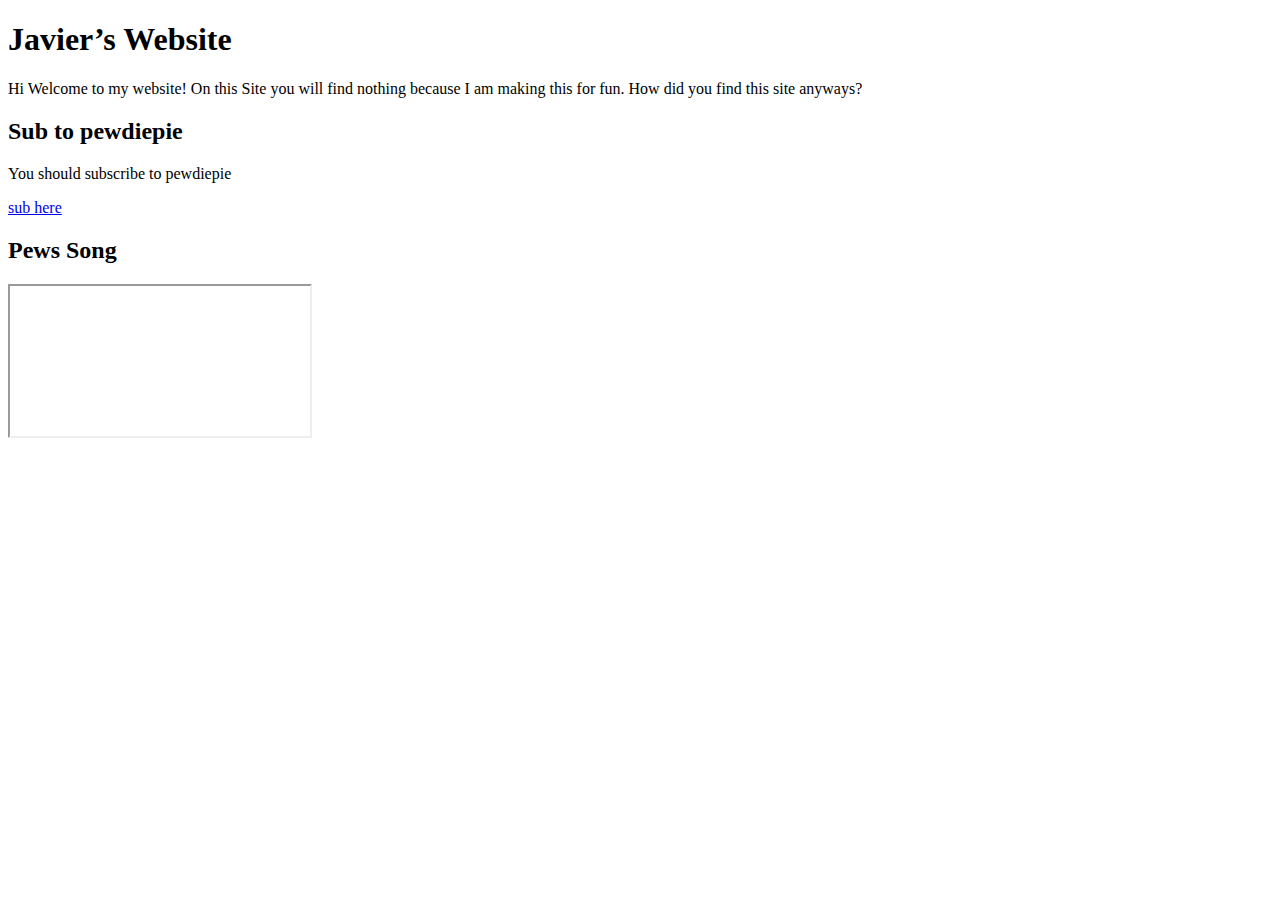
==== index.html @ 63cb80e9 "Add files via upload" ====
<!DOCTYPE html>
<html>
  <head>
    <title>
      Javiers Website
    </title>
  </head>

  <body>
    <h1>Javier’s Website</h1>
    <p>Hi Welcome to my website! On this Site you will find nothing because I am making this for fun. How did you find this site anyways?</p>

    <h2>Sub to pewdiepie</h2>
      <p>You should subscribe to pewdiepie</p>
        <a href=https://www.youtube.com/channel/UC-lHJZR3Gqxm24_Vd_AJ5Yw target=_blank>sub here</a>

     <h2>Pews Song</h2>
     <iframe width=“560” height=“315”
src="https://www.youtube.com/embed/6Dh-RL__uN4">
</iframe>
  </body>
</html>
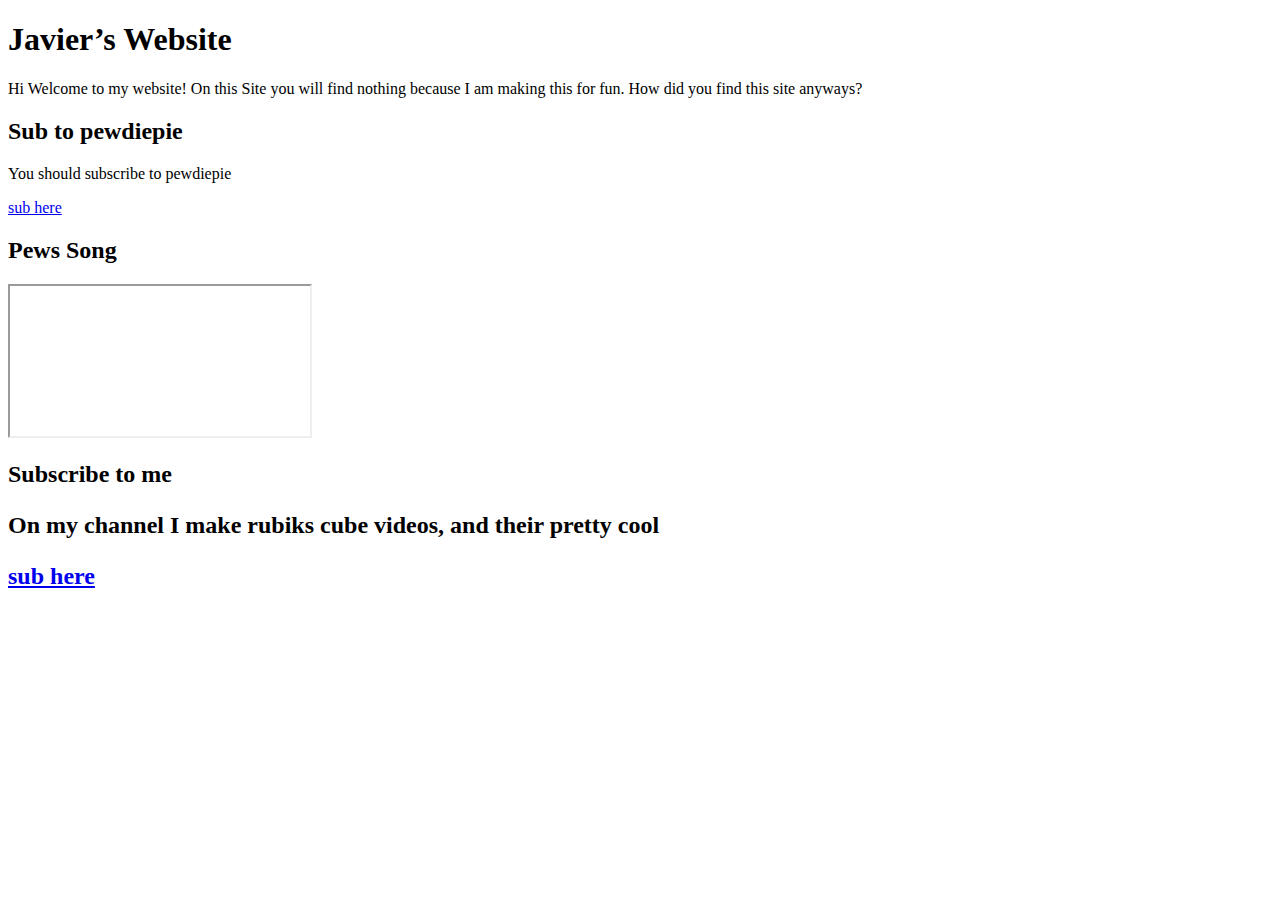
==== commit a7ee5922: "Update index.html" ====
--- a/index.html
+++ b/index.html
@@ -18,5 +18,9 @@
      <iframe width=“560” height=“315”
 src="https://www.youtube.com/embed/6Dh-RL__uN4">
 </iframe>
+    
+    <h2>Subscribe to me</p2>
+      <p>On my channel I make rubiks cube videos, and their pretty cool</p>
+        <a href=https://www.youtube.com/channel/UCOb-wDpf3TVTo4KQyhadn7Q target=_blank>sub here</a>
   </body>
-</html>+</html>
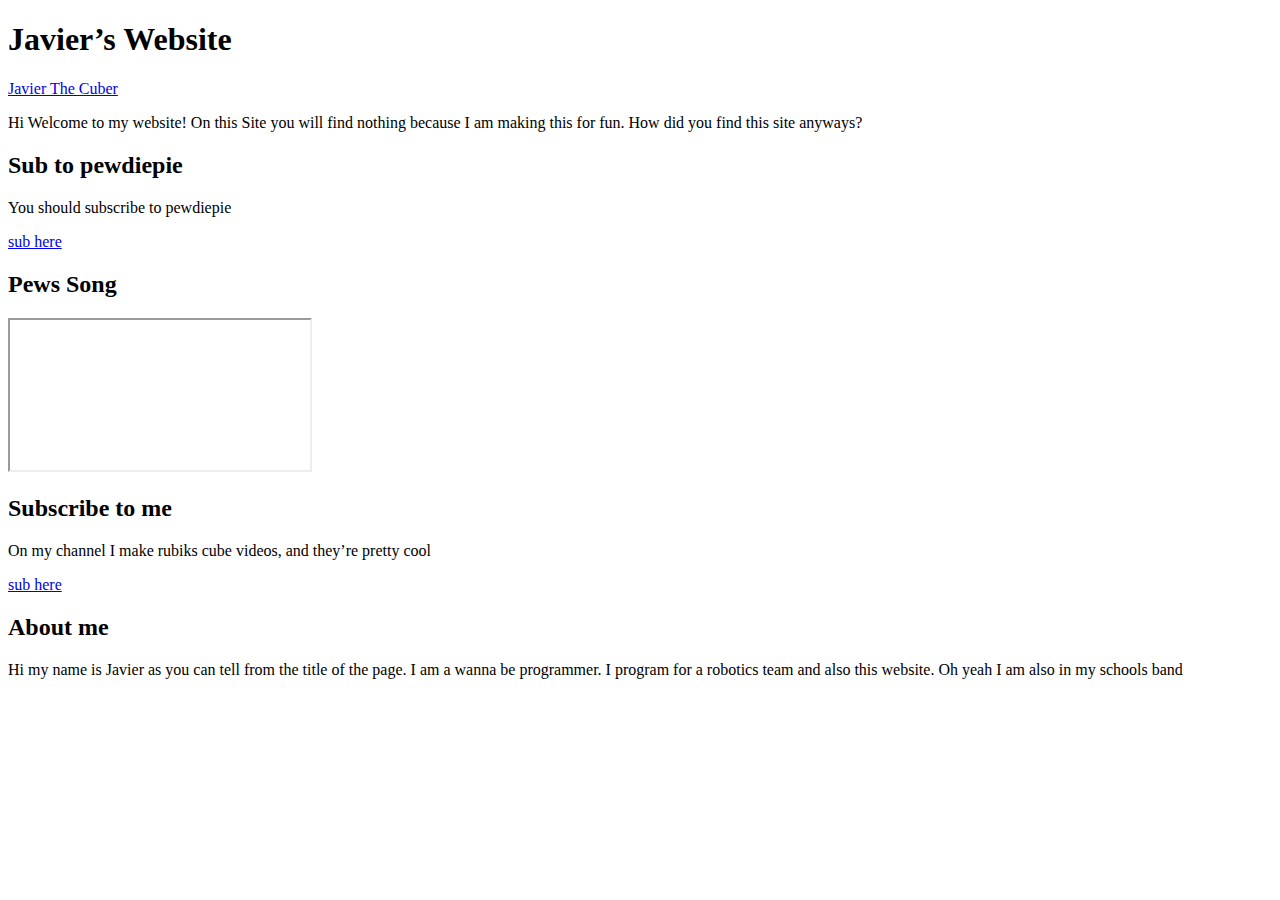
==== commit 0b679d26: "Add files via upload" ====
--- a/index.html
+++ b/index.html
@@ -7,7 +7,11 @@
   </head>
 
   <body>
+   
     <h1>Javier’s Website</h1>
+    <nav>
+      <a href=./JavierTheCuber.html>Javier The Cuber</a>
+    </nav>
     <p>Hi Welcome to my website! On this Site you will find nothing because I am making this for fun. How did you find this site anyways?</p>
 
     <h2>Sub to pewdiepie</h2>
@@ -15,12 +19,14 @@
         <a href=https://www.youtube.com/channel/UC-lHJZR3Gqxm24_Vd_AJ5Yw target=_blank>sub here</a>
 
      <h2>Pews Song</h2>
-     <iframe width=“560” height=“315”
-src="https://www.youtube.com/embed/6Dh-RL__uN4">
-</iframe>
+     <iframe src="https://www.youtube.com/embed/6Dh-RL__uN4"  width=“560” height=“315” allowfullscreen="allowfullscreen"></iframe>
     
-    <h2>Subscribe to me</p2>
-      <p>On my channel I make rubiks cube videos, and their pretty cool</p>
+    <h2>Subscribe to me</h2>
+      <p>On my channel I make rubiks cube videos, and they’re pretty cool</p>
         <a href=https://www.youtube.com/channel/UCOb-wDpf3TVTo4KQyhadn7Q target=_blank>sub here</a>
+   
+  <h2>About me</h2>
+    <p>Hi my name is Javier as you can tell from the title of the page. I am a wanna be programmer. I program for a robotics team and also this website. Oh yeah I am also in my schools band</p>
+
   </body>
-</html>
+</html>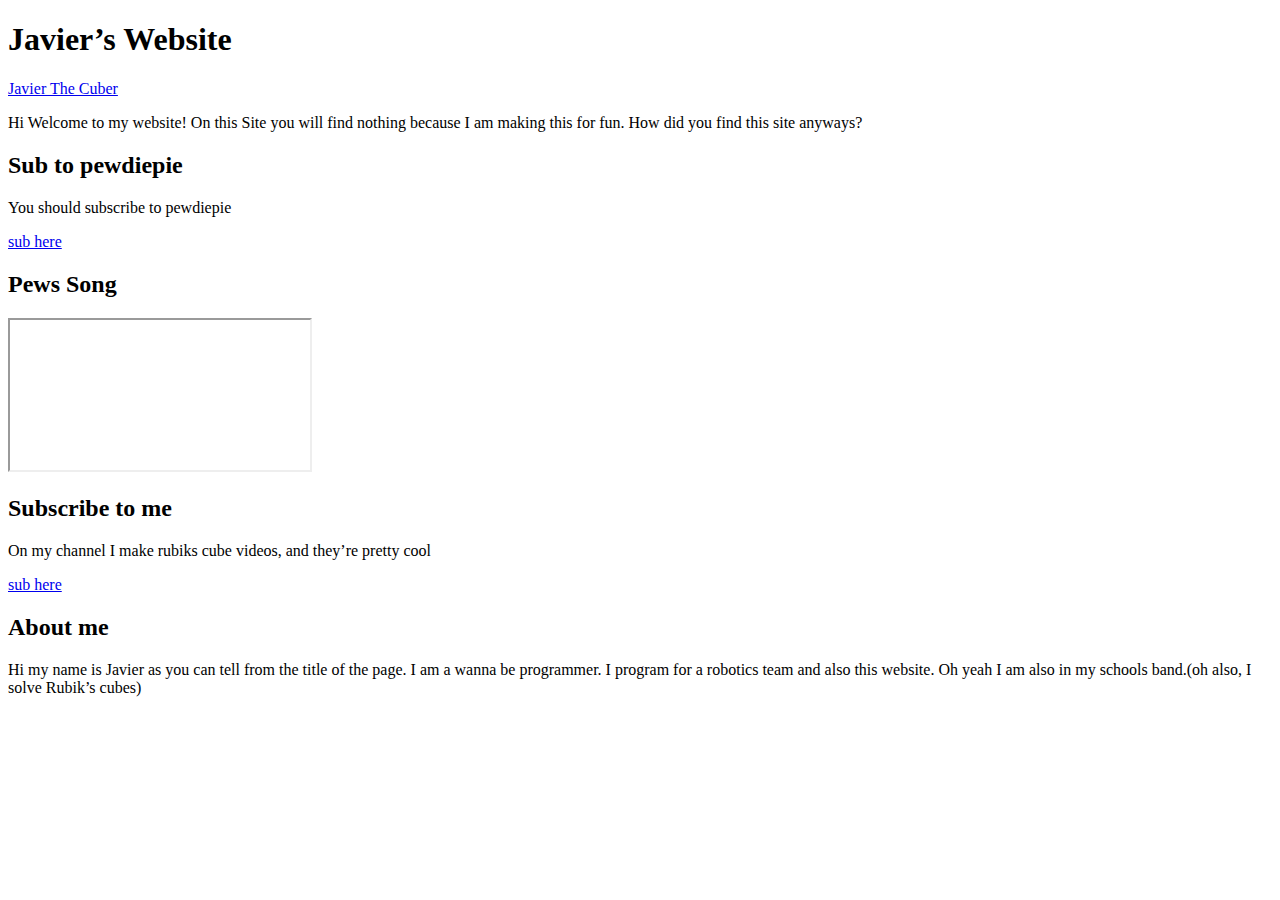
==== commit b17eeaee: "Add files via upload" ====
--- a/index.html
+++ b/index.html
@@ -10,7 +10,7 @@
    
     <h1>Javier’s Website</h1>
     <nav>
-      <a href=./JavierTheCuber.html>Javier The Cuber</a>
+      <a href=./JavierTheCuber.html  target=blank>Javier The Cuber</a>
     </nav>
     <p>Hi Welcome to my website! On this Site you will find nothing because I am making this for fun. How did you find this site anyways?</p>
 
@@ -26,7 +26,7 @@
         <a href=https://www.youtube.com/channel/UCOb-wDpf3TVTo4KQyhadn7Q target=_blank>sub here</a>
    
   <h2>About me</h2>
-    <p>Hi my name is Javier as you can tell from the title of the page. I am a wanna be programmer. I program for a robotics team and also this website. Oh yeah I am also in my schools band</p>
+    <p>Hi my name is Javier as you can tell from the title of the page. I am a wanna be programmer. I program for a robotics team and also this website. Oh yeah I am also in my schools band.(oh also, I solve Rubik’s cubes)</p>
 
   </body>
 </html>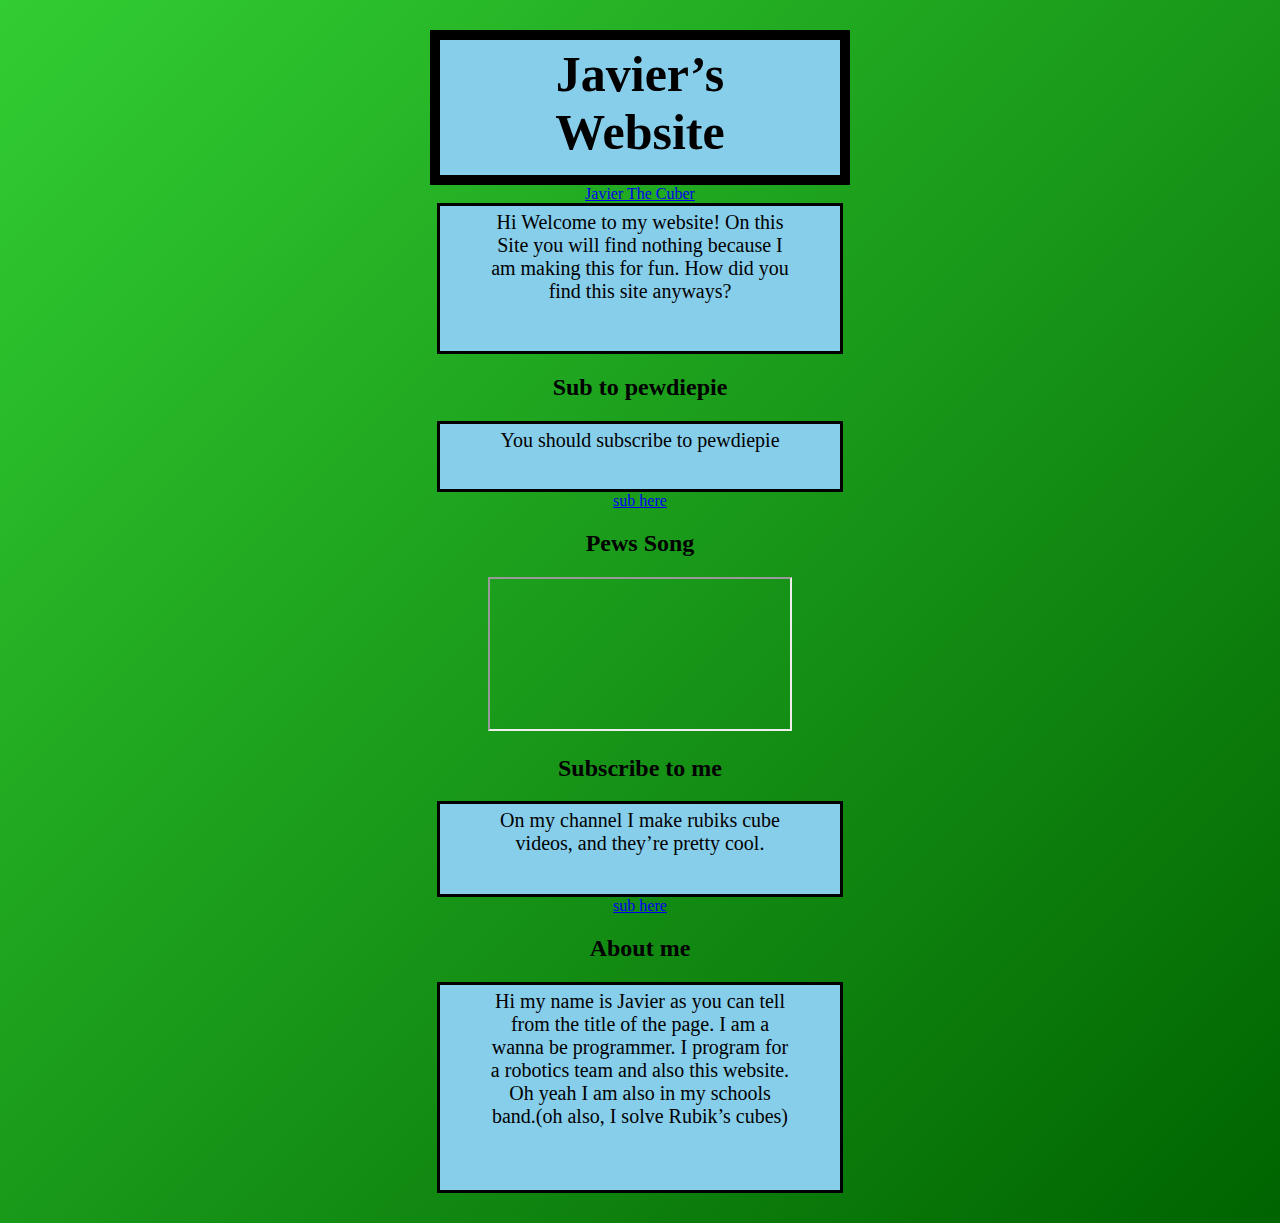
==== commit 3a9f5942: "COLOR!!!" ====
--- a/index.html
+++ b/index.html
@@ -5,28 +5,32 @@
       Javiers Website
     </title>
   </head>
-
+  <link rel="stylesheet" type="text/css" href=style.css>
   <body>
    
-    <h1>Javier’s Website</h1>
+   <h1>Javier’s Website</h1>
     <nav>
       <a href=./JavierTheCuber.html  target=blank>Javier The Cuber</a>
     </nav>
-    <p>Hi Welcome to my website! On this Site you will find nothing because I am making this for fun. How did you find this site anyways?</p>
+    <p  class=intro>Hi Welcome to my website! On this Site you will find nothing because I am making this for fun. How did you find this site anyways?</p>
 
+   <div class=“pewdiepie”>
     <h2>Sub to pewdiepie</h2>
-      <p>You should subscribe to pewdiepie</p>
+      <p id=pewdiepie>You should subscribe to pewdiepie</p>
         <a href=https://www.youtube.com/channel/UC-lHJZR3Gqxm24_Vd_AJ5Yw target=_blank>sub here</a>
 
      <h2>Pews Song</h2>
      <iframe src="https://www.youtube.com/embed/6Dh-RL__uN4"  width=“560” height=“315” allowfullscreen="allowfullscreen"></iframe>
-    
+   </div> 
+
+   <div>
     <h2>Subscribe to me</h2>
-      <p>On my channel I make rubiks cube videos, and they’re pretty cool</p>
+      <p class=me1>On my channel I make rubiks cube videos, and they’re pretty cool.</p>
         <a href=https://www.youtube.com/channel/UCOb-wDpf3TVTo4KQyhadn7Q target=_blank>sub here</a>
    
   <h2>About me</h2>
-    <p>Hi my name is Javier as you can tell from the title of the page. I am a wanna be programmer. I program for a robotics team and also this website. Oh yeah I am also in my schools band.(oh also, I solve Rubik’s cubes)</p>
+    <p class=me2>Hi my name is Javier as you can tell from the title of the page. I am a wanna be programmer. I program for a robotics team and also this website. Oh yeah I am also in my schools band.(oh also, I solve Rubik’s cubes)</p>
+   </div>
 
   </body>
 </html>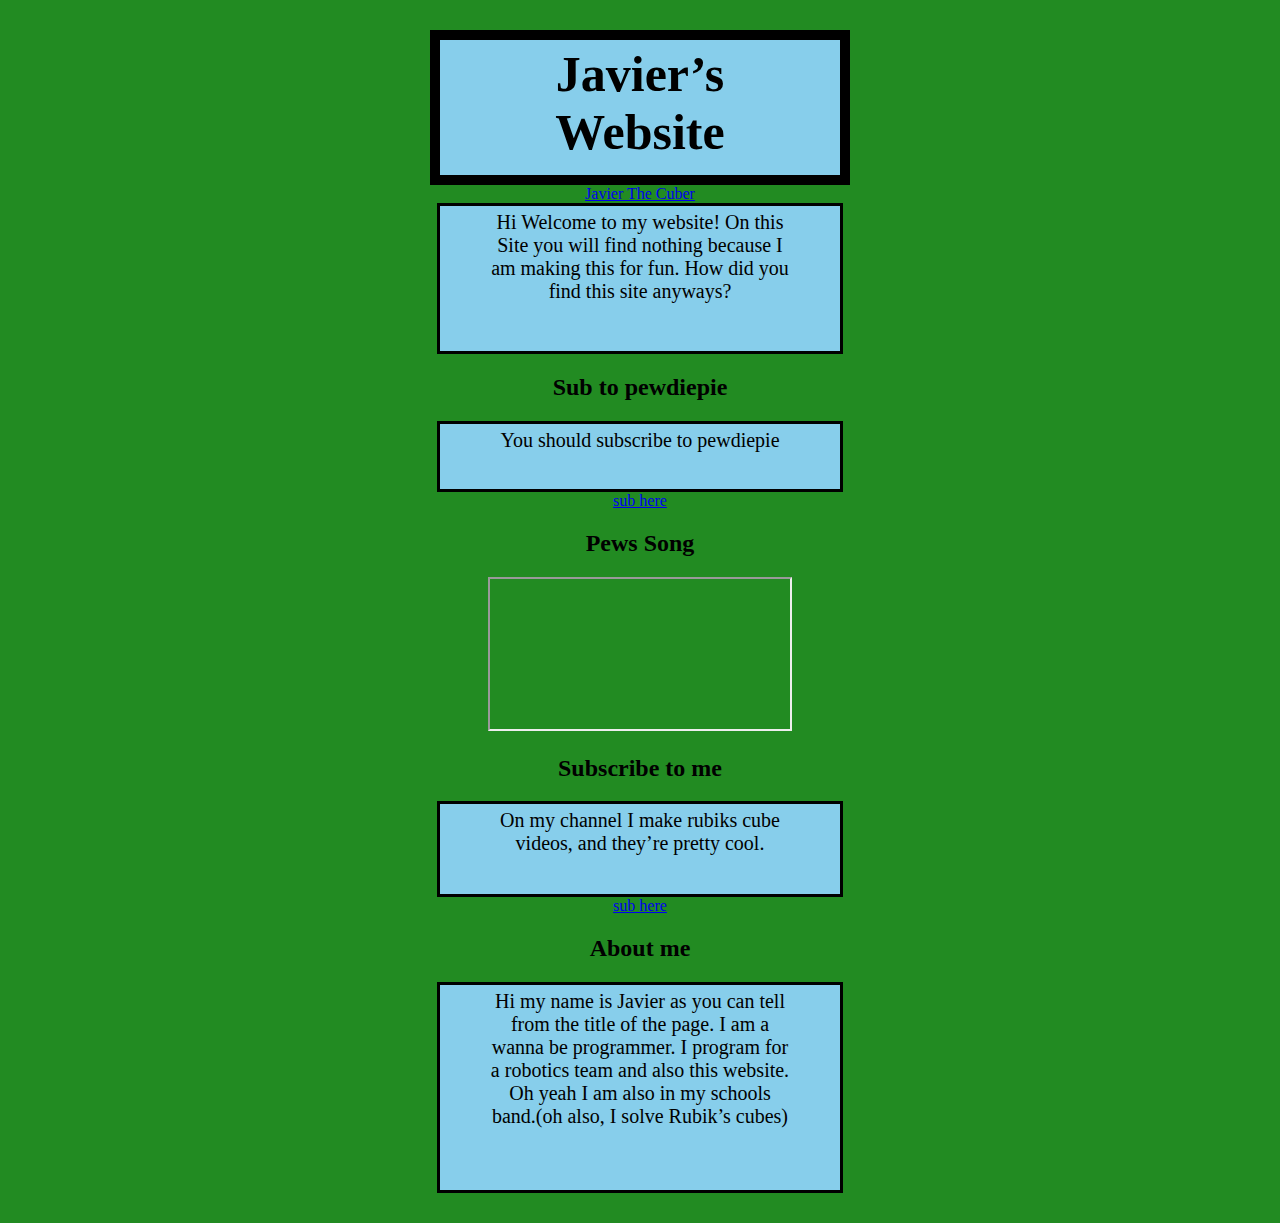
==== commit 1ac90234: "Add files via upload" ====
--- a/index.html
+++ b/index.html
@@ -4,10 +4,13 @@
     <title>
       Javiers Website
     </title>
+    <link rel="stylesheet" type="text/css" href=style.css>
   </head>
-  <link rel="stylesheet" type="text/css" href=style.css>
+
   <body>
-   
+  <script type="text/javascript">
+    alert("Im learing javascript")
+  </script>
    <h1>Javier’s Website</h1>
     <nav>
       <a href=./JavierTheCuber.html  target=blank>Javier The Cuber</a>
@@ -21,13 +24,13 @@
 
      <h2>Pews Song</h2>
      <iframe src="https://www.youtube.com/embed/6Dh-RL__uN4"  width=“560” height=“315” allowfullscreen="allowfullscreen"></iframe>
-   </div> 
+   </div>
 
    <div>
     <h2>Subscribe to me</h2>
       <p class=me1>On my channel I make rubiks cube videos, and they’re pretty cool.</p>
         <a href=https://www.youtube.com/channel/UCOb-wDpf3TVTo4KQyhadn7Q target=_blank>sub here</a>
-   
+
   <h2>About me</h2>
     <p class=me2>Hi my name is Javier as you can tell from the title of the page. I am a wanna be programmer. I program for a robotics team and also this website. Oh yeah I am also in my schools band.(oh also, I solve Rubik’s cubes)</p>
    </div>
